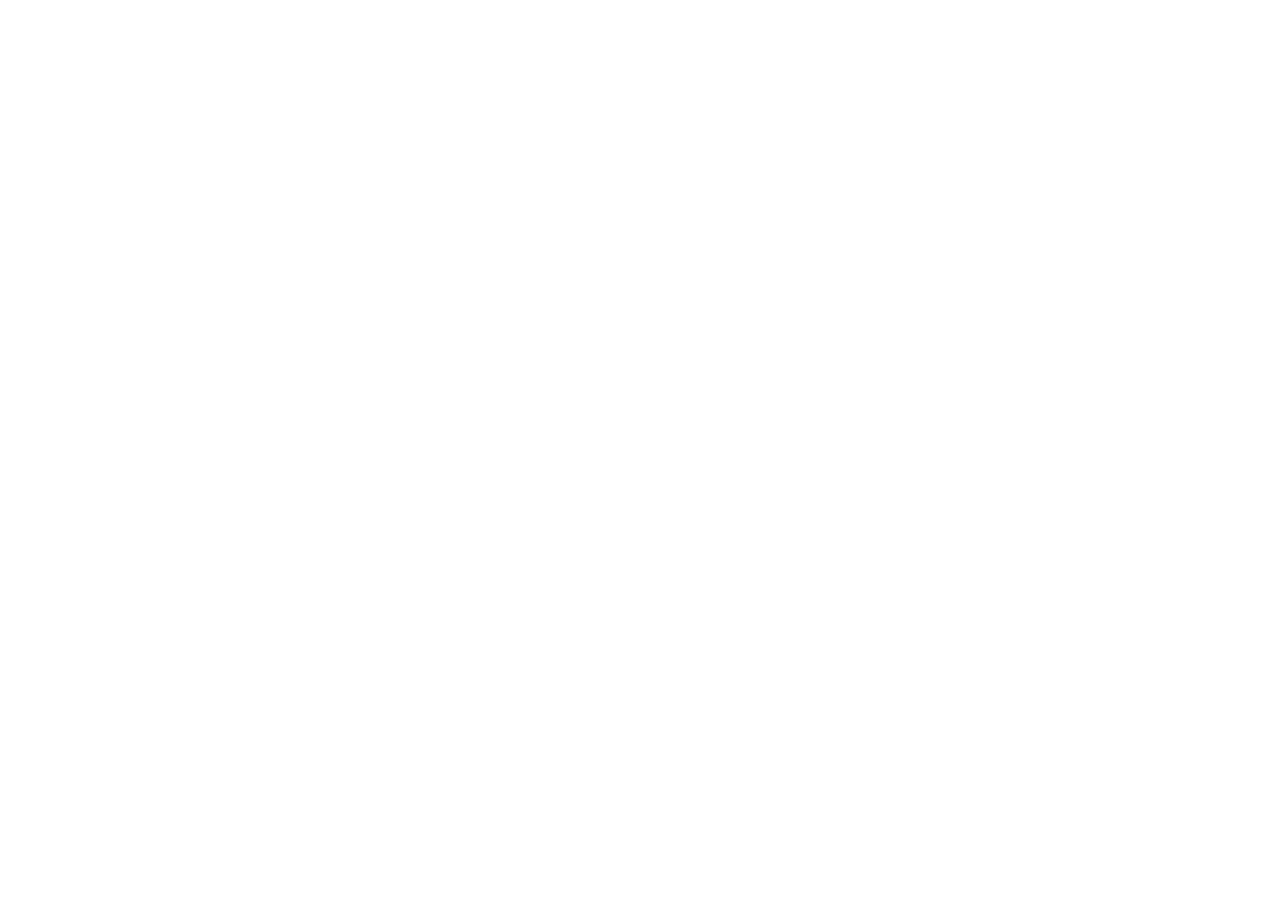
==== highcharts.html @ 40421aa0 "Got JS worked out" ====
<!DOCTYPE html>
<html lang="en">
<head>
  <title>Bootstrap Example</title>
  <meta charset="utf-8">
  <meta name="viewport" content="width=device-width, initial-scale=1">
  <link rel="stylesheet" href="http://maxcdn.bootstrapcdn.com/bootstrap/3.3.4/css/bootstrap.min.css">
  <script src="https://ajax.googleapis.com/ajax/libs/jquery/1.11.1/jquery.min.js"></script>
  <script src="http://maxcdn.bootstrapcdn.com/bootstrap/3.3.4/js/bootstrap.min.js"></script>

<script src="http://code.highcharts.com/highcharts.js"></script>
    
    <script src="http://code.highcharts.com/highcharts.js"></script>
<script src="http://code.highcharts.com/modules/exporting.js"></script>



    
</head>
<body>
    
    
<div id="mdeconomy" style="min-width: 310px; height: 400px; margin: 0 auto"></div>
    <script src="js/main.js"></script>   
    
    
    
    </body>

</html>
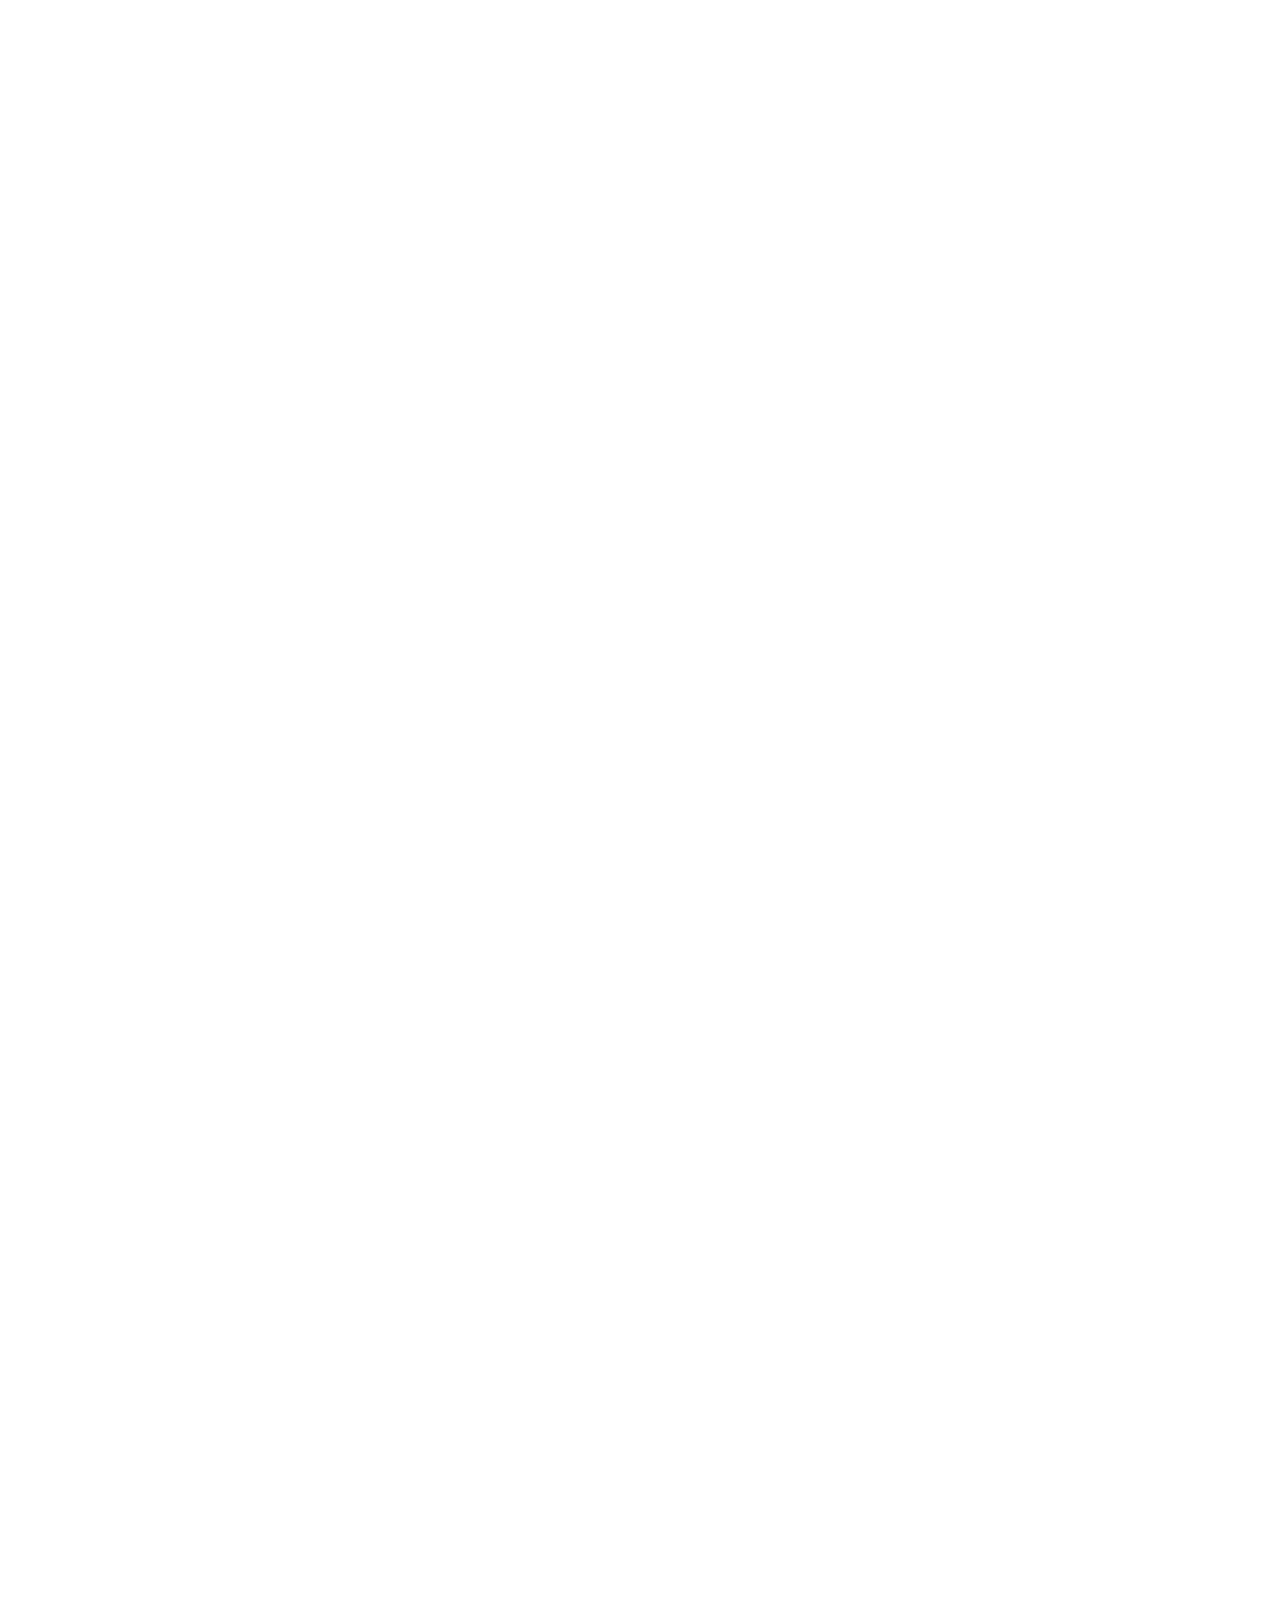
==== commit 59d6e34f: "Three charts down..." ====
--- a/highcharts.html
+++ b/highcharts.html
@@ -21,6 +21,9 @@
     
     
 <div id="mdeconomy" style="min-width: 310px; height: 400px; margin: 0 auto"></div>
+<div id="mdeducation" style="min-width: 310px; height: 400px; margin: 0 auto"></div>
+<div id="mdhealth" style="min-width: 310px; height: 400px; margin: 0 auto"></div>  
+<div id="mdcommunity" style="min-width: 310px; height: 400px; margin: 0 auto"></div> 
     <script src="js/main.js"></script>   
     
     
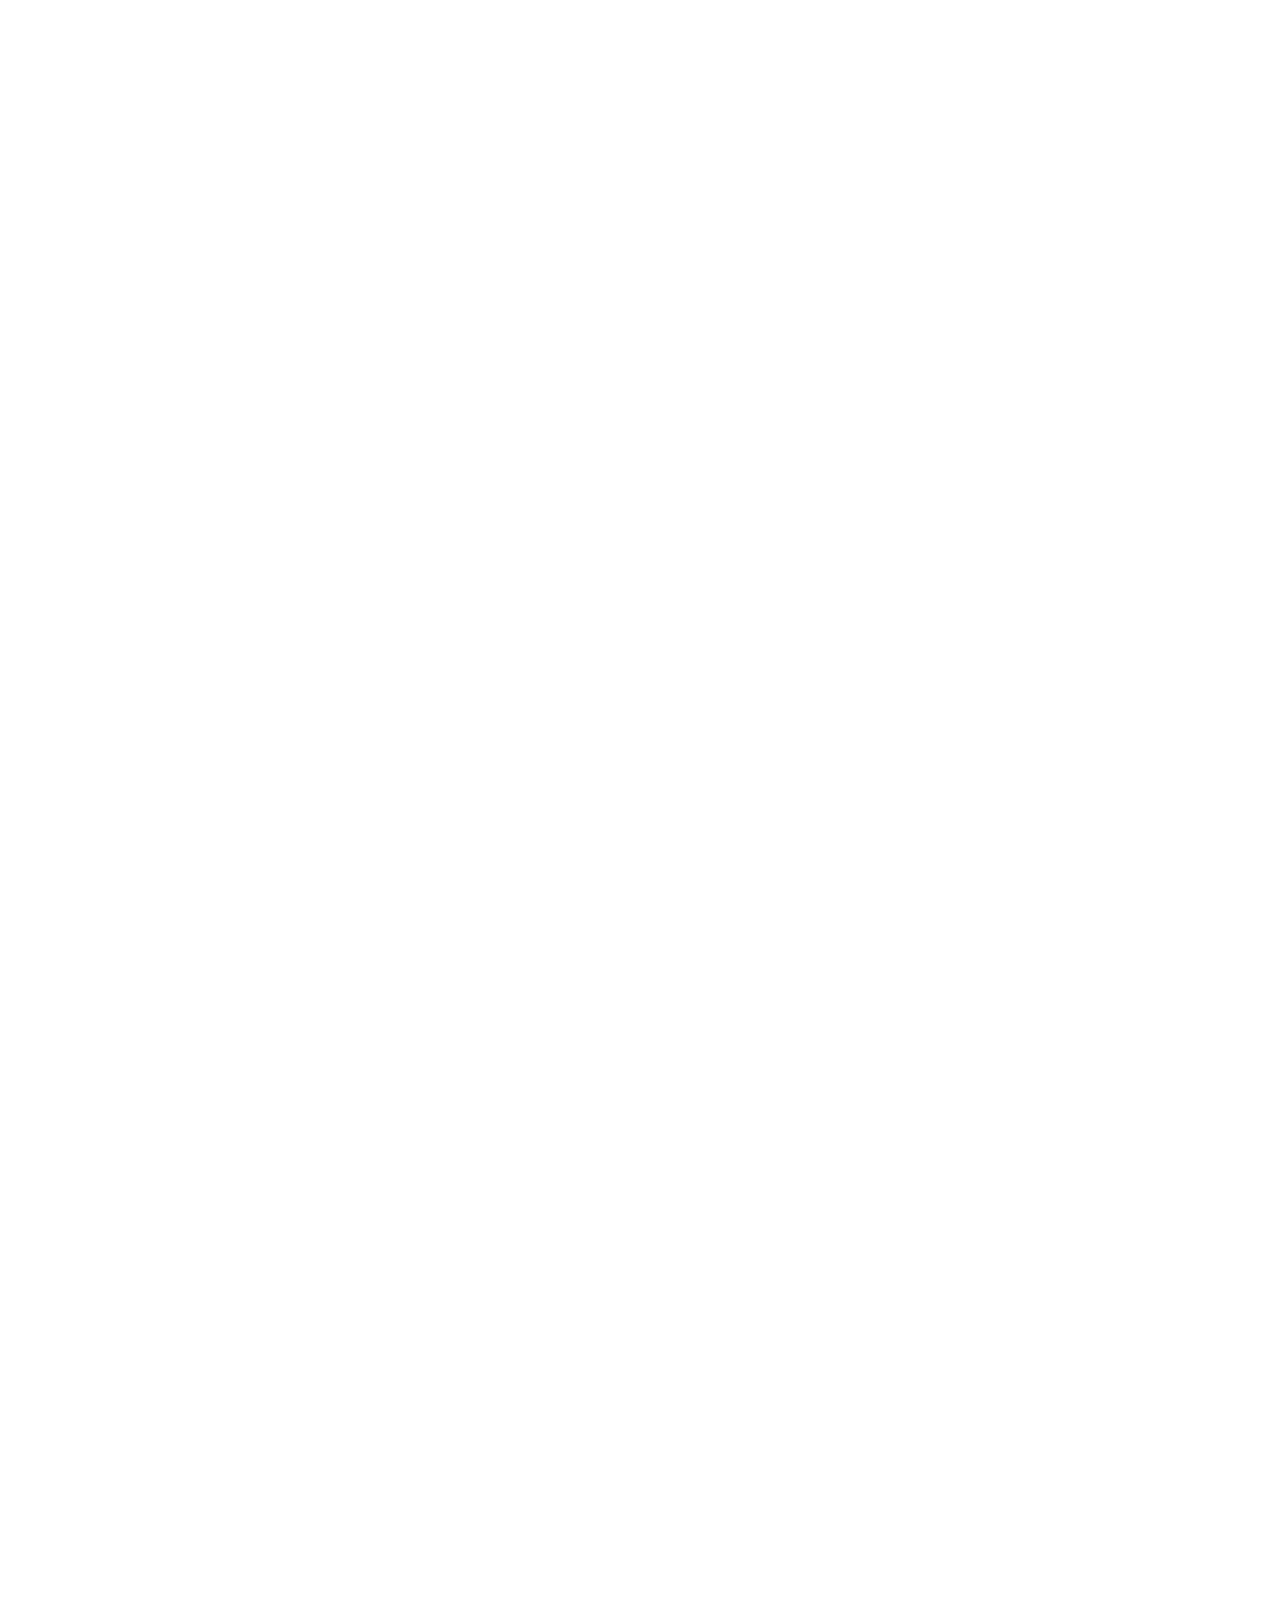
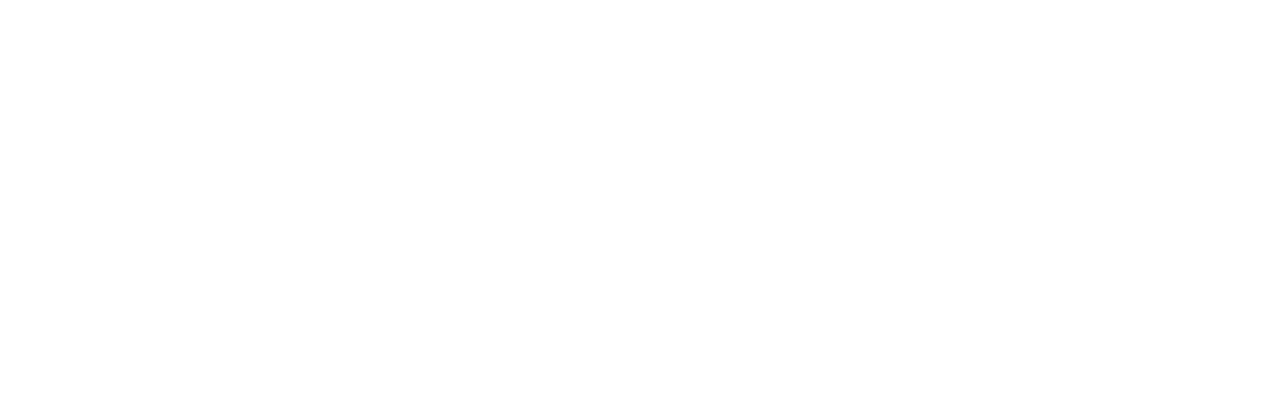
==== commit c18e3a25: "Background Color on Poverty Chart" ====
--- a/highcharts.html
+++ b/highcharts.html
@@ -24,6 +24,7 @@
 <div id="mdeducation" style="min-width: 310px; height: 400px; margin: 0 auto"></div>
 <div id="mdhealth" style="min-width: 310px; height: 400px; margin: 0 auto"></div>  
 <div id="mdcommunity" style="min-width: 310px; height: 400px; margin: 0 auto"></div> 
+<div id="farms" style="min-width: 310px; height: 400px; margin: 0 auto"></div> 
     <script src="js/main.js"></script>   
     
     
